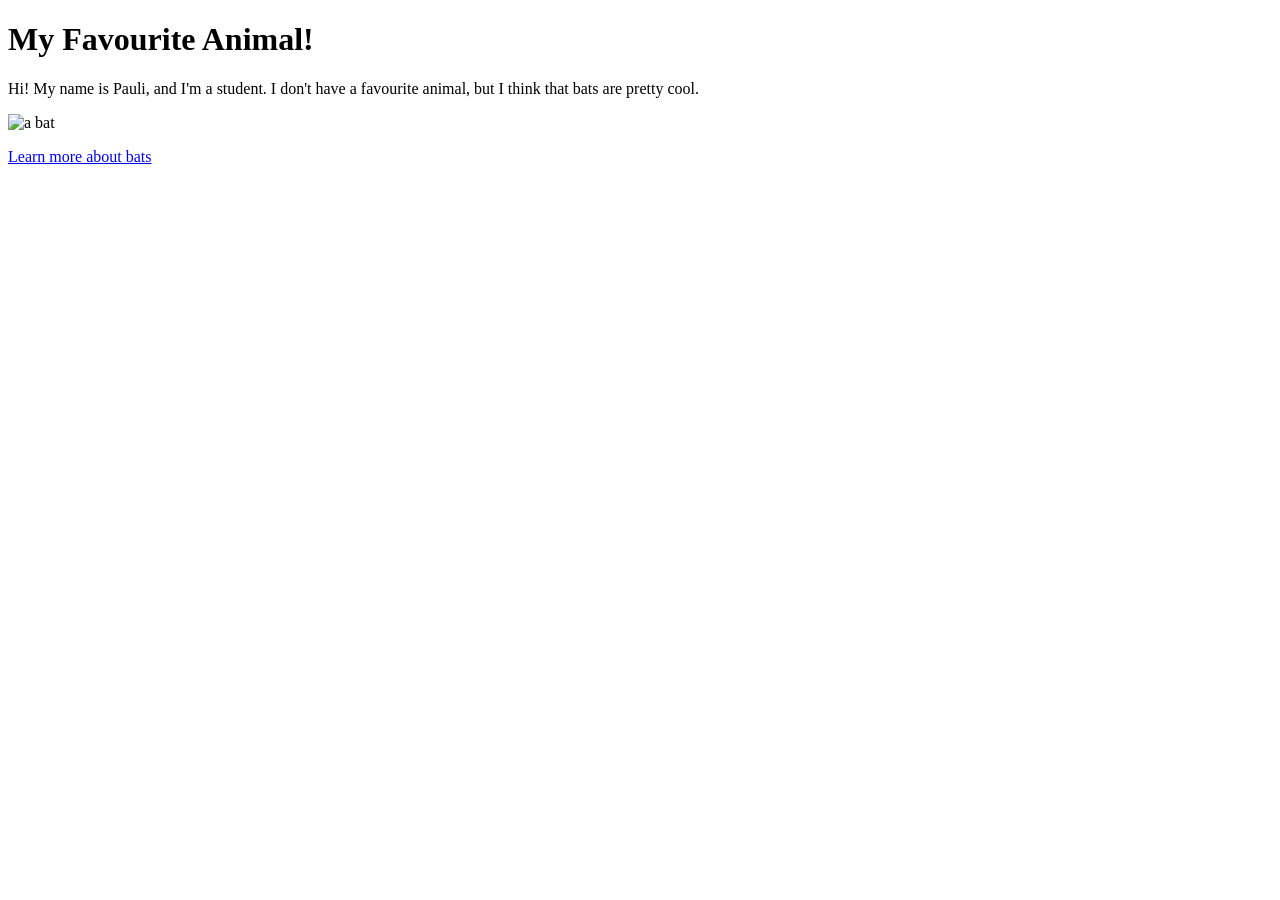
==== index.html @ 2ce8ed32 "Rename Workshop1/index.html to index.htmldad" ====
<!DOCTYPE html>
<html lang="en">
<head>
    <meta charset="UTF-8">
    <meta name="viewport" content="width=device-width, initial-scale=1.0">
    <title>My Favourite Animal</title>

   <link rel="stylesheet" href="styles.css">

</head>

<body>

    <h1>My Favourite Animal!</h1>

    <p>
        Hi! My name is Pauli, and I'm a student. I don't have a favourite animal, but I think that bats are pretty cool.
    </p>

    <img src="img/lepakko.jpg" alt="a bat" >

    <p>
        <a href="https://en.wikipedia.org/wiki/Bat" target="_blank">
            Learn more about bats
        </a>
    </p>

</body>
</html>
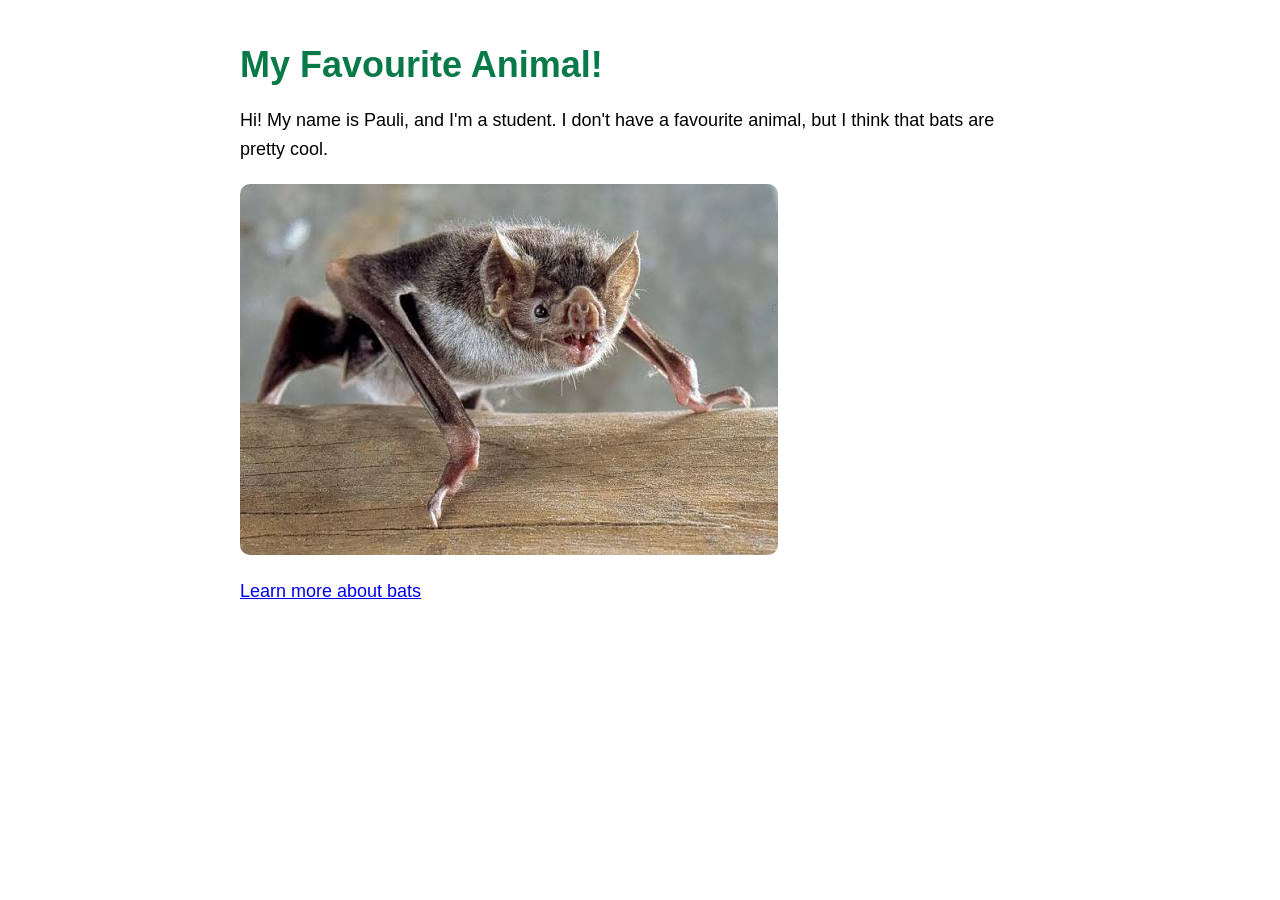
==== commit ec7e2d08: "Update index.html" ====
--- a/index.html
+++ b/index.html
@@ -17,7 +17,7 @@
         Hi! My name is Pauli, and I'm a student. I don't have a favourite animal, but I think that bats are pretty cool.
     </p>
 
-    <img src="img/lepakko.jpg" alt="a bat" >
+    <img src="lepakko.jpg" alt="a bat">
 
     <p>
         <a href="https://en.wikipedia.org/wiki/Bat" target="_blank">
--- a/styles.css
+++ b/styles.css
@@ -0,0 +1,27 @@
+/* Tyylit koko sivulle */
+body {
+    font-family: Arial, sans-serif;
+    max-width: 800px;
+    margin: 0 auto;
+    padding: 20px;
+}
+
+/* Otsikko */
+h1 {
+    color: #087a47;
+    font-size: 36px;
+    margin-bottom: 20px;
+}
+
+/* Tekstit */
+p {
+    font-size: 18px;
+    line-height: 1.6;
+    margin-bottom: 20px;
+}
+
+/* Kuva */
+img {
+    max-width: 100%;
+    border-radius: 10px;
+}
